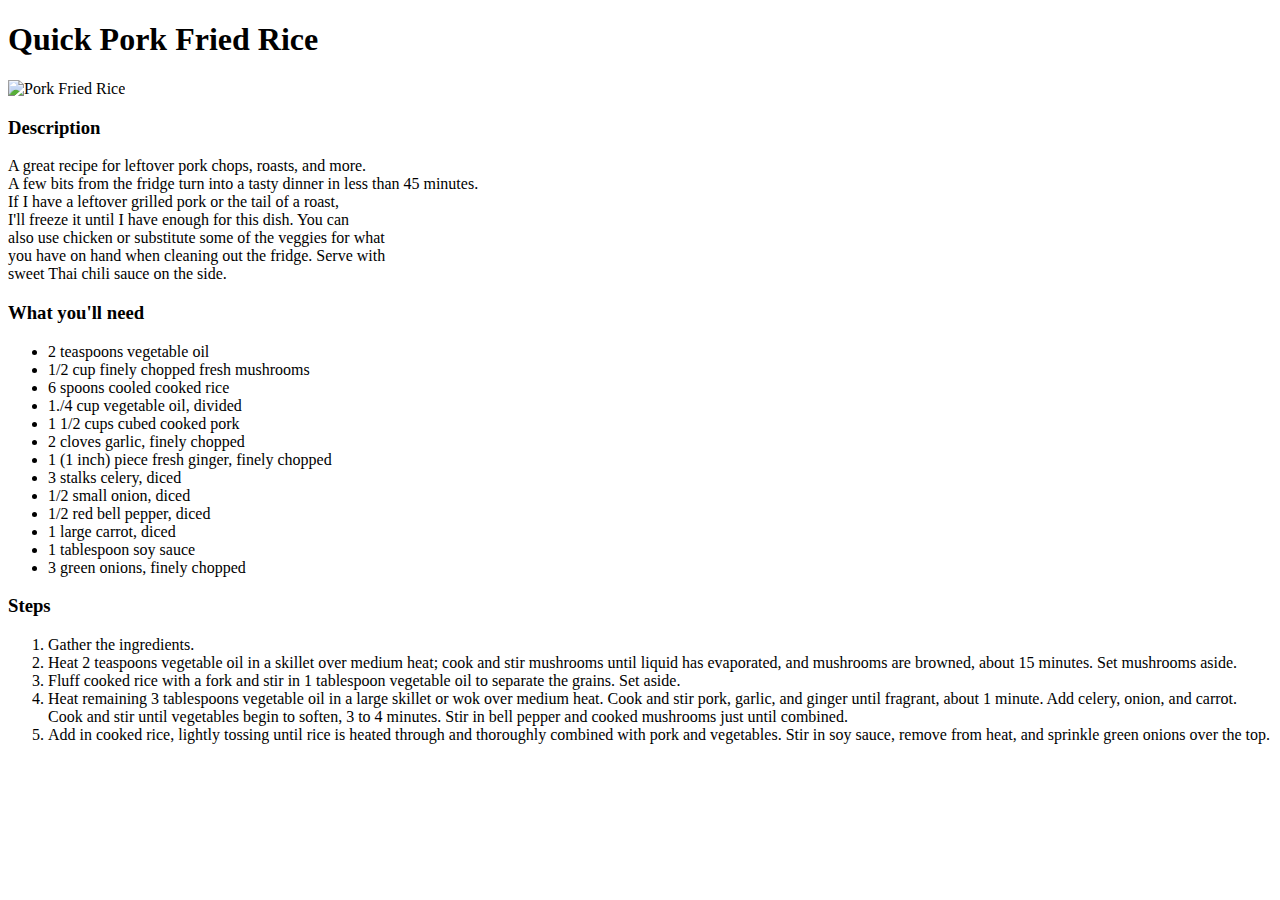
==== odin-recipies/quick-pork-fried-rice.html @ 4ccc8eb1 "Modify index.html with new link, add new recipe" ====
<!DOCTYPE html>
<html lang="en">
<head>
    <meta charset="UTF-8">
    <title>Quick Pork Fried Rice</title>
</head>
<body>
    <h1>Quick Pork Fried Rice</h1>
    <img src="../images/quick-pork-fried-rice.webp" alt="Pork Fried Rice" height="300px" width="300px">
    <h3>Description</h3>
    <p>
        A great recipe for leftover pork chops, roasts, and more. <br>
        A few bits from the fridge turn into a tasty dinner in less than 45 minutes.<br>
        If I have a leftover grilled pork or the tail of a roast,<br>
        I'll freeze it until I have enough for this dish. You can<br>
        also use chicken or substitute some of the veggies for what<br>
        you have on hand when cleaning out the fridge. Serve with<br>
        sweet Thai chili sauce on the side.
    </p>
    <p>
    <h3>What you'll need</h3>
    <p>
        <ul>
            <li>2 teaspoons vegetable oil</li>
            <li>1/2 cup finely chopped fresh mushrooms</li>
            <li>6 spoons cooled cooked rice</li>
            <li>1./4 cup vegetable oil, divided</li>
            <li>1 1/2 cups cubed cooked pork</li>
            <li>2 cloves garlic, finely chopped</li>
            <li>1 &#40;1 inch&#41; piece fresh ginger, finely chopped</li>
            <li>3 stalks celery, diced</li>
            <li>1/2 small onion, diced</li>
            <li>1/2 red bell pepper, diced</li>
            <li>1 large carrot, diced</li>
            <li>1 tablespoon soy sauce</li>
            <li>3 green onions, finely chopped</li>
        </ul>
    </p>
    <h3>Steps</h3>
    <p>
        <ol>
            <li>Gather the ingredients.</li>
            <li>Heat 2 teaspoons vegetable oil in a skillet over medium heat; cook and stir mushrooms until liquid has evaporated, and mushrooms are browned, about 15 minutes. Set mushrooms aside.</li>
            <li>Fluff cooked rice with a fork and stir in 1 tablespoon vegetable oil to separate the grains. Set aside.</li>
            <li>Heat remaining 3 tablespoons vegetable oil in a large skillet or wok over medium heat. Cook and stir pork, garlic, and ginger until fragrant, about 1 minute. Add celery, onion, and carrot. Cook and stir until vegetables begin to soften, 3 to 4 minutes. Stir in bell pepper and cooked mushrooms just until combined.</li>
            <li>Add in cooked rice, lightly tossing until rice is heated through and thoroughly combined with pork and vegetables. Stir in soy sauce, remove from heat, and sprinkle green onions over the top.</li>
        </ol>
    </p>
</body>
</html>
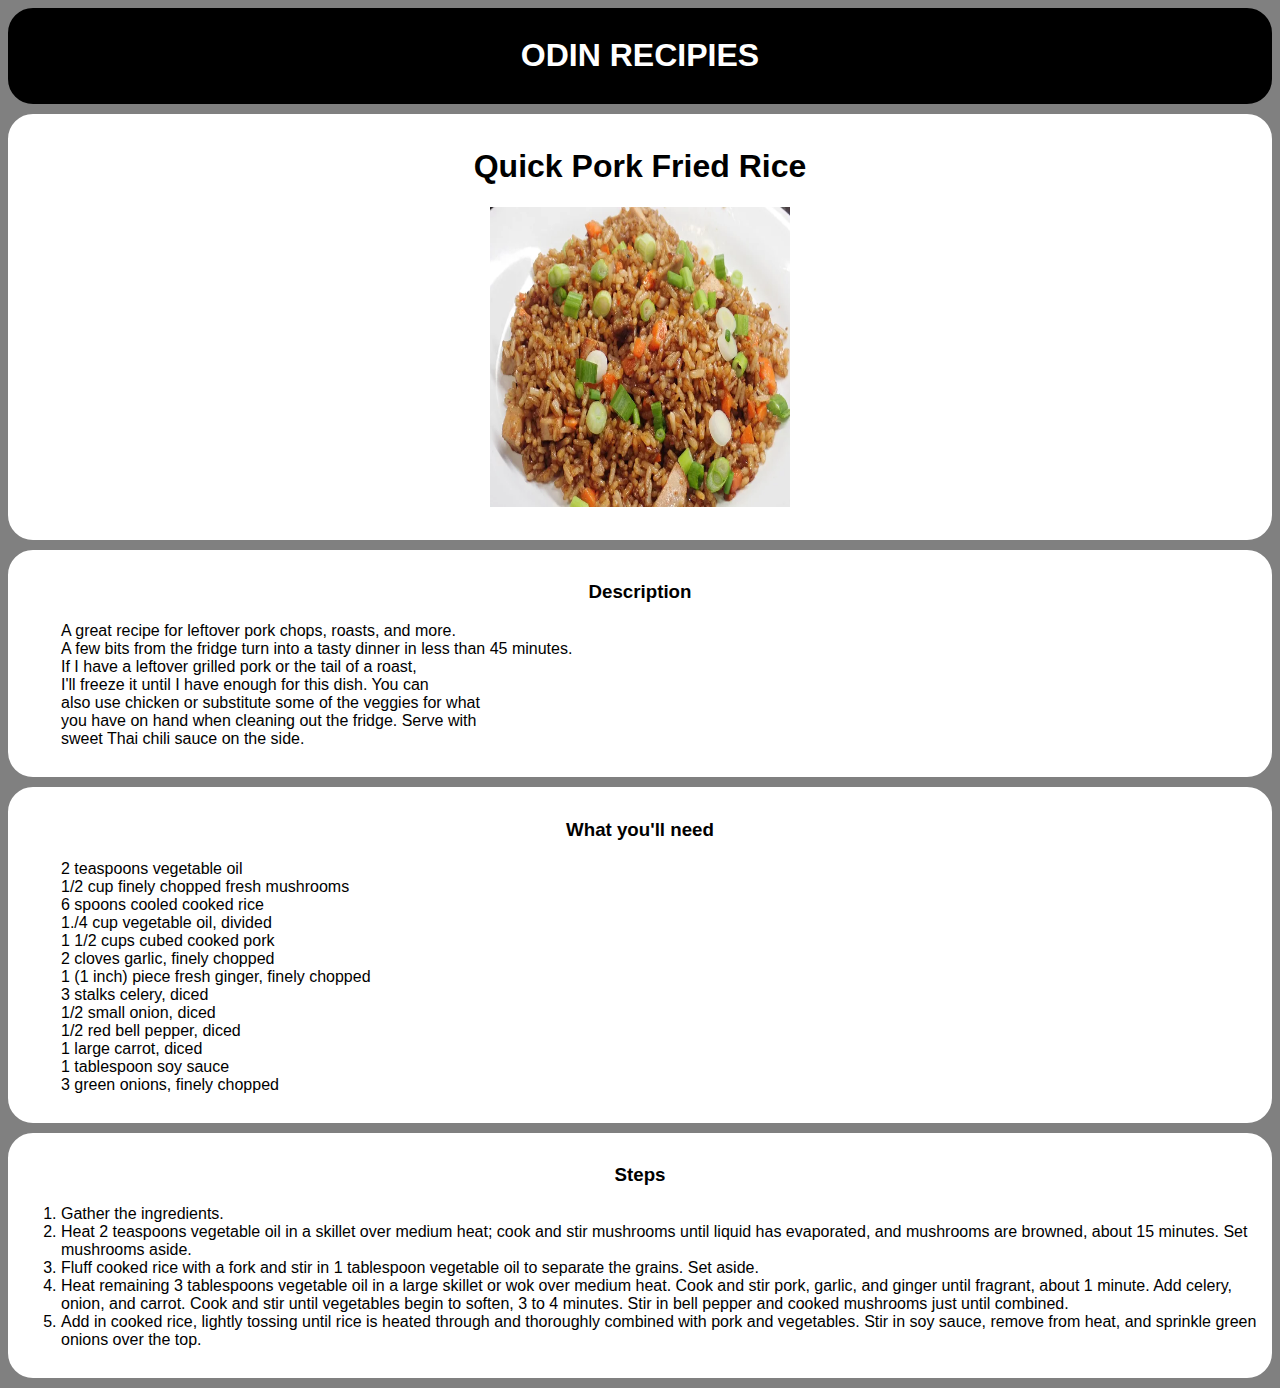
==== commit a0d04dc5: "Modify recipie pages with containers and classes" ====
--- a/odin-recipies/quick-pork-fried-rice.html
+++ b/odin-recipies/quick-pork-fried-rice.html
@@ -3,48 +3,57 @@
 <head>
     <meta charset="UTF-8">
     <title>Quick Pork Fried Rice</title>
+    <link rel="stylesheet" href="recipies.css">
 </head>
 <body>
-    <h1>Quick Pork Fried Rice</h1>
-    <img src="../images/quick-pork-fried-rice.webp" alt="Pork Fried Rice" height="300px" width="300px">
-    <h3>Description</h3>
-    <p>
-        A great recipe for leftover pork chops, roasts, and more. <br>
-        A few bits from the fridge turn into a tasty dinner in less than 45 minutes.<br>
-        If I have a leftover grilled pork or the tail of a roast,<br>
-        I'll freeze it until I have enough for this dish. You can<br>
-        also use chicken or substitute some of the veggies for what<br>
-        you have on hand when cleaning out the fridge. Serve with<br>
-        sweet Thai chili sauce on the side.
-    </p>
-    <p>
-    <h3>What you'll need</h3>
-    <p>
-        <ul>
-            <li>2 teaspoons vegetable oil</li>
-            <li>1/2 cup finely chopped fresh mushrooms</li>
-            <li>6 spoons cooled cooked rice</li>
-            <li>1./4 cup vegetable oil, divided</li>
-            <li>1 1/2 cups cubed cooked pork</li>
-            <li>2 cloves garlic, finely chopped</li>
-            <li>1 &#40;1 inch&#41; piece fresh ginger, finely chopped</li>
-            <li>3 stalks celery, diced</li>
-            <li>1/2 small onion, diced</li>
-            <li>1/2 red bell pepper, diced</li>
-            <li>1 large carrot, diced</li>
-            <li>1 tablespoon soy sauce</li>
-            <li>3 green onions, finely chopped</li>
-        </ul>
-    </p>
-    <h3>Steps</h3>
-    <p>
-        <ol>
-            <li>Gather the ingredients.</li>
-            <li>Heat 2 teaspoons vegetable oil in a skillet over medium heat; cook and stir mushrooms until liquid has evaporated, and mushrooms are browned, about 15 minutes. Set mushrooms aside.</li>
-            <li>Fluff cooked rice with a fork and stir in 1 tablespoon vegetable oil to separate the grains. Set aside.</li>
-            <li>Heat remaining 3 tablespoons vegetable oil in a large skillet or wok over medium heat. Cook and stir pork, garlic, and ginger until fragrant, about 1 minute. Add celery, onion, and carrot. Cook and stir until vegetables begin to soften, 3 to 4 minutes. Stir in bell pepper and cooked mushrooms just until combined.</li>
-            <li>Add in cooked rice, lightly tossing until rice is heated through and thoroughly combined with pork and vegetables. Stir in soy sauce, remove from heat, and sprinkle green onions over the top.</li>
-        </ol>
-    </p>
+    <div class="header">
+        <h1><a class="logo" href="../index.html">ODIN RECIPIES</a></h1>
+    </div>
+    <div class="body">
+        <div class="headimage">
+            <h1>Quick Pork Fried Rice</h1>
+            <img src="../images/quick-pork-fried-rice.webp" alt="Pork Fried Rice" height="300px" width="300px">
+        </div>
+            <div class="description">
+            <h3>Description</h3>
+            <p>
+                A great recipe for leftover pork chops, roasts, and more. <br>
+                A few bits from the fridge turn into a tasty dinner in less than 45 minutes.<br>
+                If I have a leftover grilled pork or the tail of a roast,<br>
+                I'll freeze it until I have enough for this dish. You can<br>
+                also use chicken or substitute some of the veggies for what<br>
+                you have on hand when cleaning out the fridge. Serve with<br>
+                sweet Thai chili sauce on the side.
+            </p>
+        </div>
+        <div class="need">
+            <h3>What you'll need</h3>
+                <ul>
+                    <li>2 teaspoons vegetable oil</li>
+                    <li>1/2 cup finely chopped fresh mushrooms</li>
+                    <li>6 spoons cooled cooked rice</li>
+                    <li>1./4 cup vegetable oil, divided</li>
+                    <li>1 1/2 cups cubed cooked pork</li>
+                    <li>2 cloves garlic, finely chopped</li>
+                    <li>1 &#40;1 inch&#41; piece fresh ginger, finely chopped</li>
+                    <li>3 stalks celery, diced</li>
+                    <li>1/2 small onion, diced</li>
+                    <li>1/2 red bell pepper, diced</li>
+                    <li>1 large carrot, diced</li>
+                    <li>1 tablespoon soy sauce</li>
+                    <li>3 green onions, finely chopped</li>
+                </ul>
+        </div>
+        <div class="steps">
+        <h3>Steps</h3>
+            <ol>
+                <li>Gather the ingredients.</li>
+                <li>Heat 2 teaspoons vegetable oil in a skillet over medium heat; cook and stir mushrooms until liquid has evaporated, and mushrooms are browned, about 15 minutes. Set mushrooms aside.</li>
+                <li>Fluff cooked rice with a fork and stir in 1 tablespoon vegetable oil to separate the grains. Set aside.</li>
+                <li>Heat remaining 3 tablespoons vegetable oil in a large skillet or wok over medium heat. Cook and stir pork, garlic, and ginger until fragrant, about 1 minute. Add celery, onion, and carrot. Cook and stir until vegetables begin to soften, 3 to 4 minutes. Stir in bell pepper and cooked mushrooms just until combined.</li>
+                <li>Add in cooked rice, lightly tossing until rice is heated through and thoroughly combined with pork and vegetables. Stir in soy sauce, remove from heat, and sprinkle green onions over the top.</li>
+            </ol>
+        </div>
+    </div>
 </body>
 </html>--- a/odin-recipies/recipies.css
+++ b/odin-recipies/recipies.css
@@ -0,0 +1,74 @@
+body {
+    background-color: gray;
+    font-family: Arial, Helvetica, sans-serif;
+}
+
+.header {
+    border: solid black;
+    border-radius: 25px;
+    background-color: black;
+    display: flex;
+    justify-content: center;
+    padding: 5px;
+}
+
+.logo {
+    color: white;
+    text-decoration: none;
+    padding: 5px;
+}
+
+
+.logo:hover {
+    color: black;
+    border: solid 5px;
+    background-color: white;
+    border-radius: 15px;
+}
+
+.headimage {
+    background-color: white;
+    width: auto;
+    height: 100%;
+    padding: 10px;
+    margin-top: 10px;
+    margin-bottom: 10px;
+    border: solid white;
+    border-radius: 25px;
+}
+
+.headimage h1 {
+    text-align: center;
+}
+
+img {
+    display: block;
+    margin-left: auto;
+    margin-right: auto;
+    margin-bottom: 20px;
+}
+
+.description p {
+    padding-left: 40px;
+}
+.description, .need, .steps {
+    background-color: white;
+    text-align: left;
+    padding: 10px;
+    margin-bottom: 10px;
+    border: solid white;
+    border-radius: 25px;
+}
+
+.need li {
+    list-style: none;
+    text-align: left;
+}
+
+.steps, h3 {
+    text-align: center;
+}
+
+.steps {
+    text-align: left;
+}